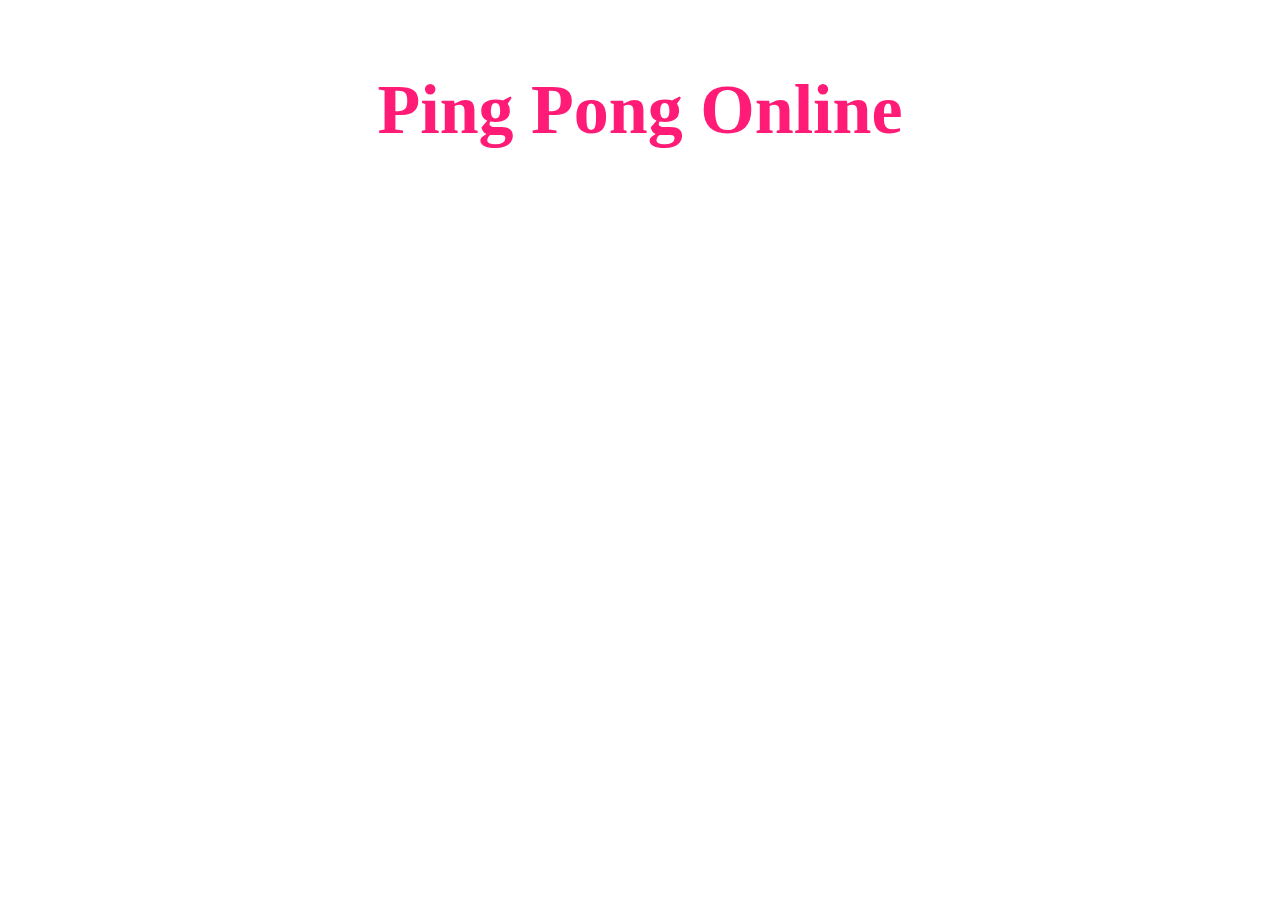
==== pingpong.html @ 666b4142 "changetopink" ====
<!DOCTYPE html>
<html>
<head>
<link rel="stylesheet" type="text/css" href="main.css"/>
<title>Ping Pong Online!</title>
<h1>Ping Pong Online</h1>
<link rel="icon" href="pingpong.jpeg" type="image/jpeg" sizes="16x16">
</head>
<body>    <div align="middle"><iframe allowtransparency="true" width="485" height="402" src="https://scratch.mit.edu/projects/embed/71609098/?autostart=false" frameborder="0" allowfullscreen></iframe></div></body>
</html>
---- main.css ----
body { 
 background-image: url(http://media1.myfolio.com/users/Lortiz89/images/ure0symocv.jpg);
text-align: center;
font-size: 40px;
color: white;
margin: 70px;
}

h1 {
color: rgb(255, 27, 118);
font-size: 70px;
text-align: center;
}
h2 {
font-size: 50px
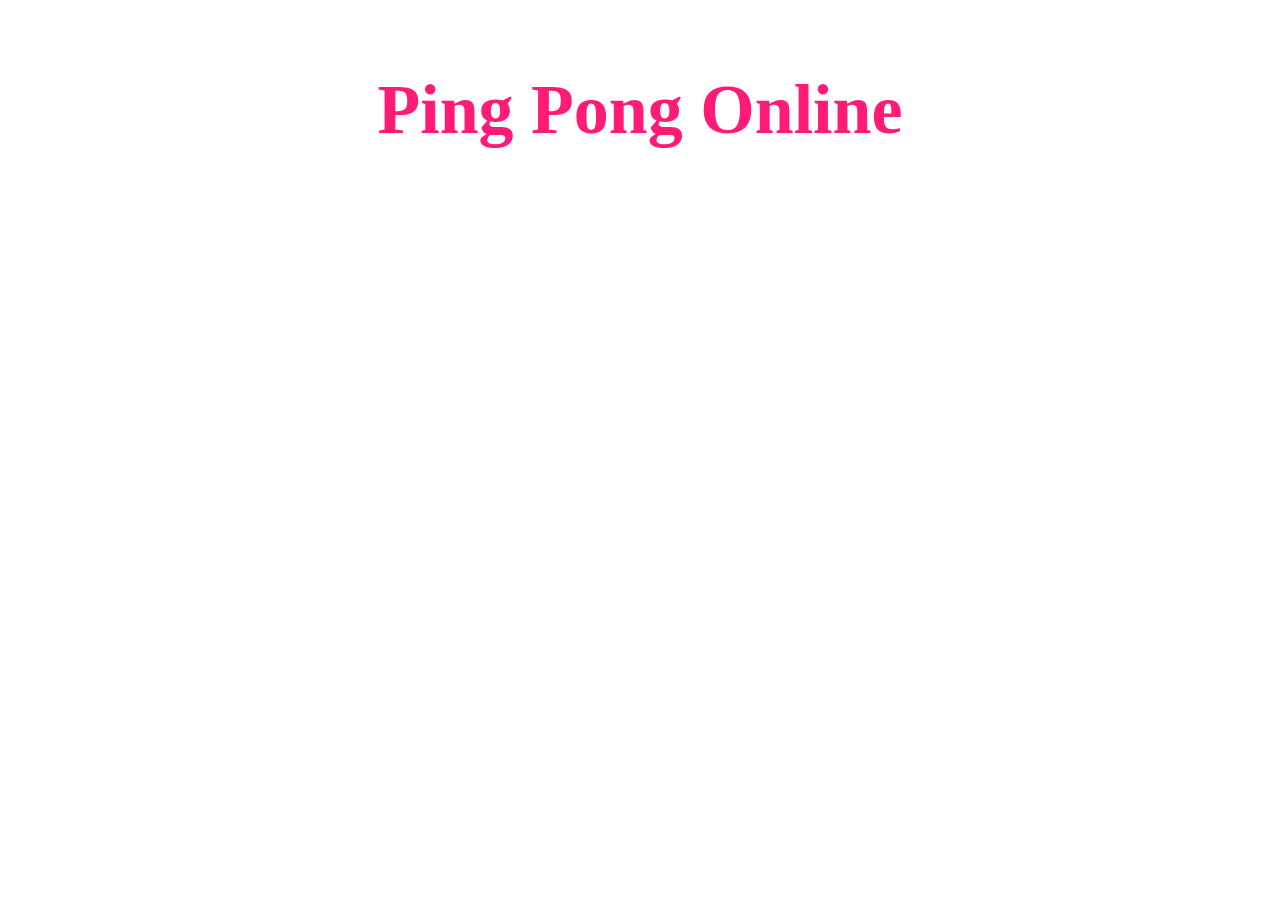
==== commit 3cad61c5: "instructions" ====
--- a/pingpong.html
+++ b/pingpong.html
@@ -3,8 +3,12 @@
 <head>
 <link rel="stylesheet" type="text/css" href="main.css"/>
 <title>Ping Pong Online!</title>
+<link rel="icon" href="pingpong.ico">
+</head>
+<body>    
 <h1>Ping Pong Online</h1>
-<link rel="icon" href="pingpong.jpeg" type="image/jpeg" sizes="16x16">
-</head>
-<body>    <div align="middle"><iframe allowtransparency="true" width="485" height="402" src="https://scratch.mit.edu/projects/embed/71609098/?autostart=false" frameborder="0" allowfullscreen></iframe></div></body>
+<h2>Instructions</h2>
+<p>Move your mouse to move the paddle
+Everytime the ball hits the paddle you recive a point</p>
+<div align="middle"><iframe allowtransparency="true" width="485" height="402" src="https://scratch.mit.edu/projects/embed/71609098/?autostart=false" frameborder="0" allowfullscreen></iframe></div></body>
 </html>
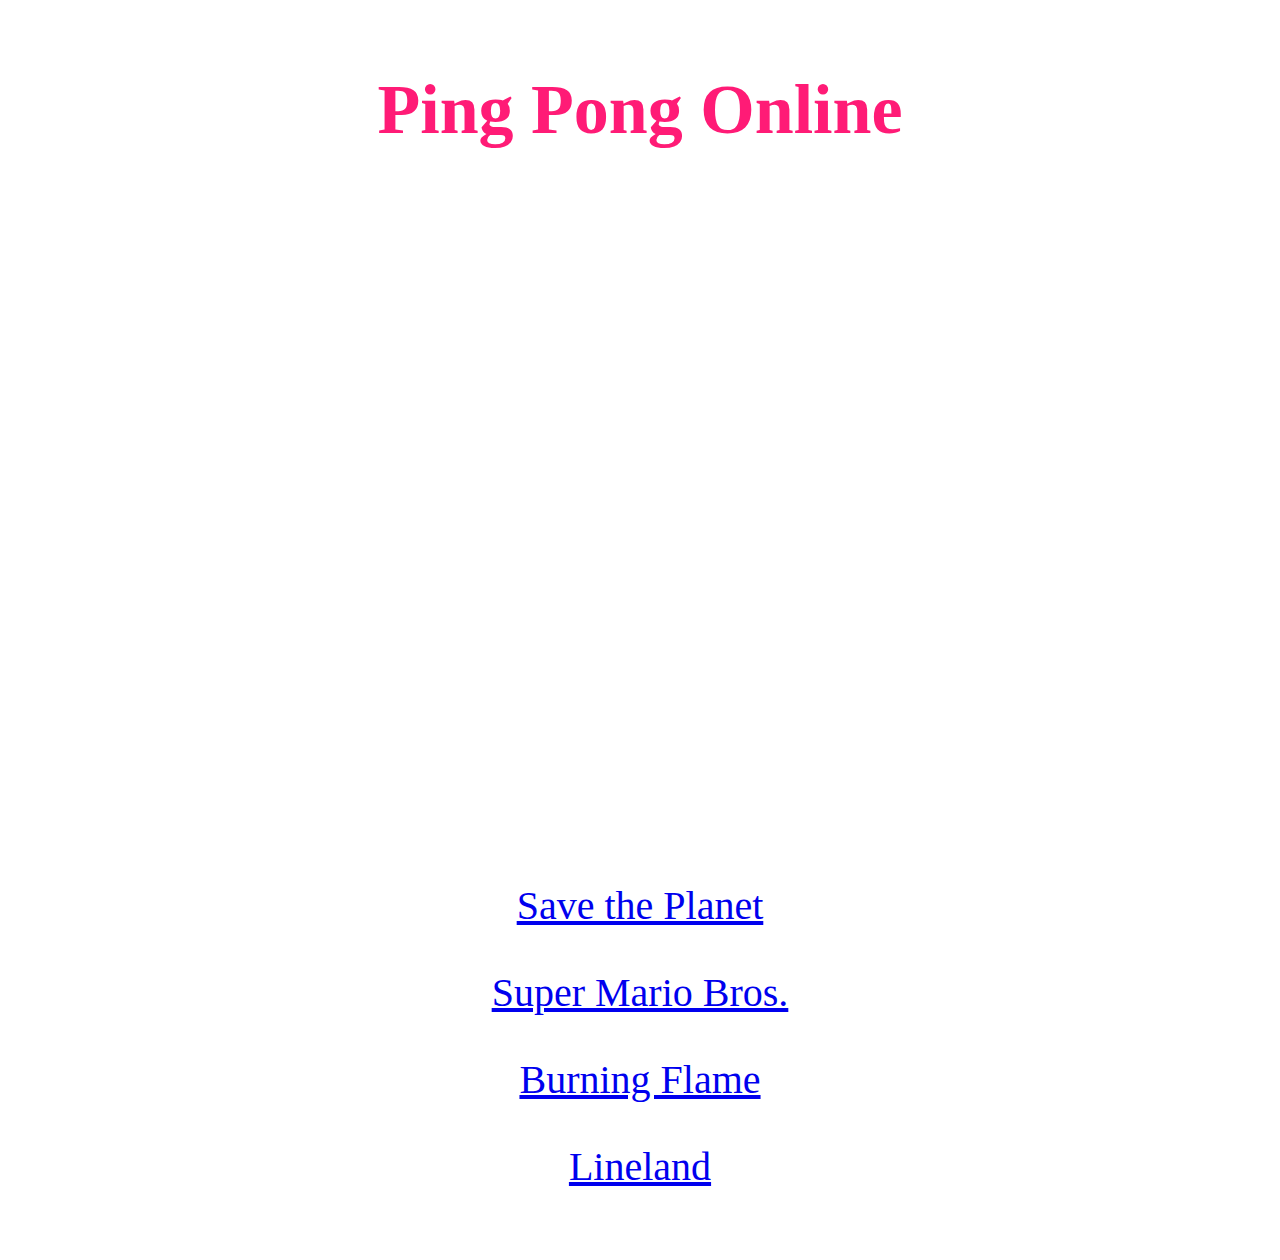
==== commit 8e8e21eb: "instructions" ====
--- a/pingpong.html
+++ b/pingpong.html
@@ -5,10 +5,21 @@
 <title>Ping Pong Online!</title>
 <link rel="icon" href="pingpong.ico">
 </head>
-<body>    
+<body> 
+   
 <h1>Ping Pong Online</h1>
+
+
+
 <h2>Instructions</h2>
 <p>Move your mouse to move the paddle
 Everytime the ball hits the paddle you recive a point</p>
-<div align="middle"><iframe allowtransparency="true" width="485" height="402" src="https://scratch.mit.edu/projects/embed/71609098/?autostart=false" frameborder="0" allowfullscreen></iframe></div></body>
+<div align="middle"><iframe allowtransparency="true" width="485" height="402" src="https://scratch.mit.edu/projects/embed/71609098/?autostart=false" frameborder="0" allowfullscreen></iframe></div>
+<footer>
+<p><a href="homepage.html">Save the Planet</a></p>
+<p><a href="mario.html">Super Mario Bros.</a></p>
+<p><a href="burningflame.html">Burning Flame</a></p>
+<p><a href="lineland.html">Lineland</a></p>
+</footer>
+</body>
 </html>
